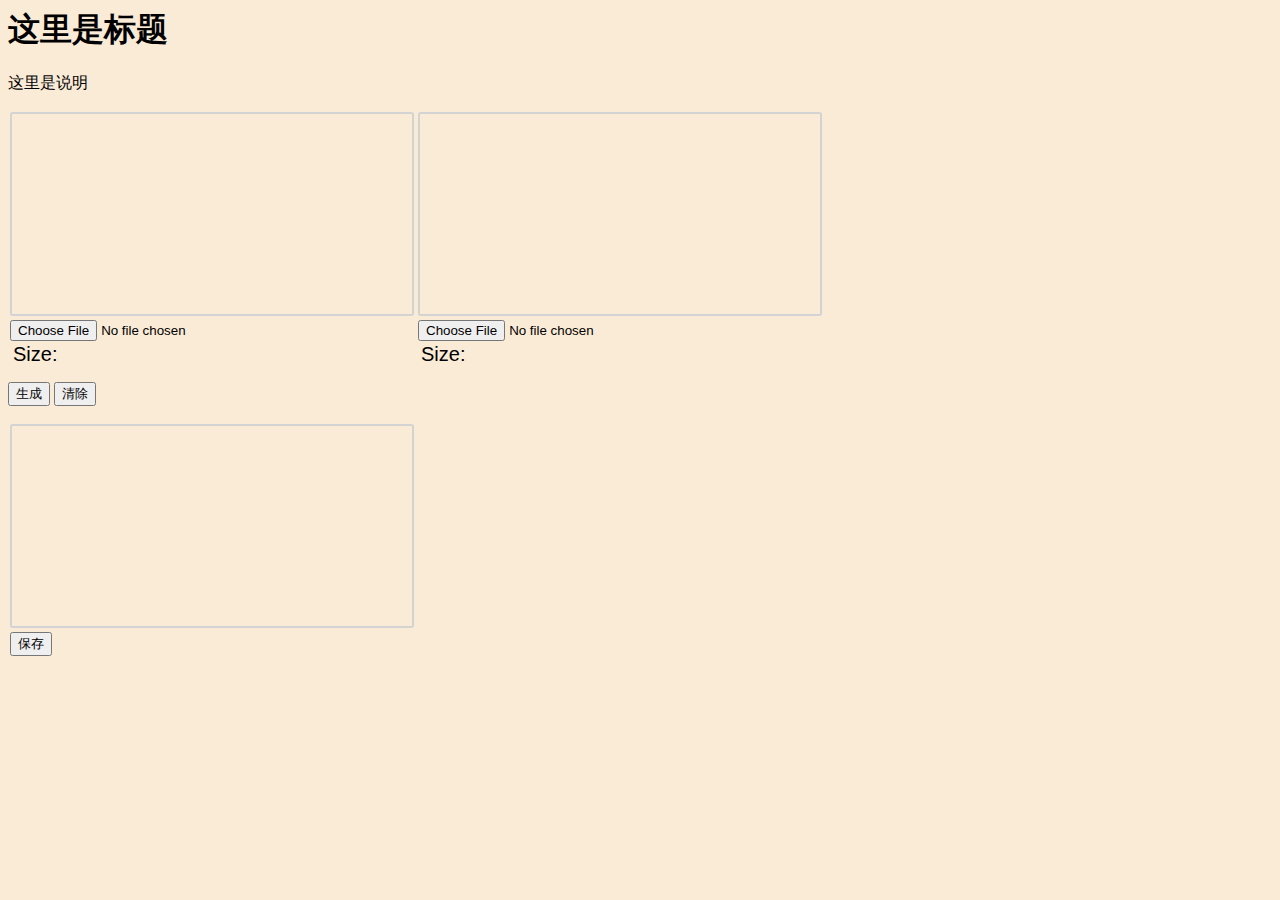
==== web/index.html @ 8a7a0831 "re-construct" ====
<html>
    <title>这里是标题</title>
    <script type="text/javascript" src="main.js"></script>
    <script src="jquery-latest.js"></script>
    <link type="text/css" href="style.css" rel="StyleSheet">
</html>

<body>
    <h1>这里是标题</h1>

    <p id="intro">这里是说明</p>

    <div class="box">
        <div class="picBox">
            <canvas id=background width="400" height="200"></canvas>
            <br><input type="file" id="bgPic" accept="image/png" style="margin: 2px;" onchange="upload(this, bgPic)" />
            <br><output id="sizeBg">Size:</output>
        </div>
        
        <div class="picBox">
            <canvas id=hide width="400" height="200"></canvas>
            <br><input type="file" id="hdPic" value="image/png" style="margin: 2px;" onchange="upload(this, hdPic)" />
            <br><output id="sizeHd">Size:</output>
        </div>
    </div>

    <p>
        <input type="button" id="generate" value="生成" onclick="mergeImage()" />
        <input type="button" id="clear" value="清除" onclick="clear()" />
    </p>

    <p>
        <canvas id="result" width="400" height="200"></canvas>
        <br><input type="button" id="save" value="保存" onclick="save()" style="margin: 2px;" />
    </p>

</body>
---- web/style.css ----
body {
    background-color: antiquewhite;
}

canvas {
    margin: 2px;
    border: 2px solid lightgray;
    border-radius: 2pt;
}

output {
    padding: 5px;
    font-family: 'Franklin Gothic Medium', 'Arial Narrow', Arial, sans-serif;
    font-size: 15pt;
}

.box {
    display: flex;
}
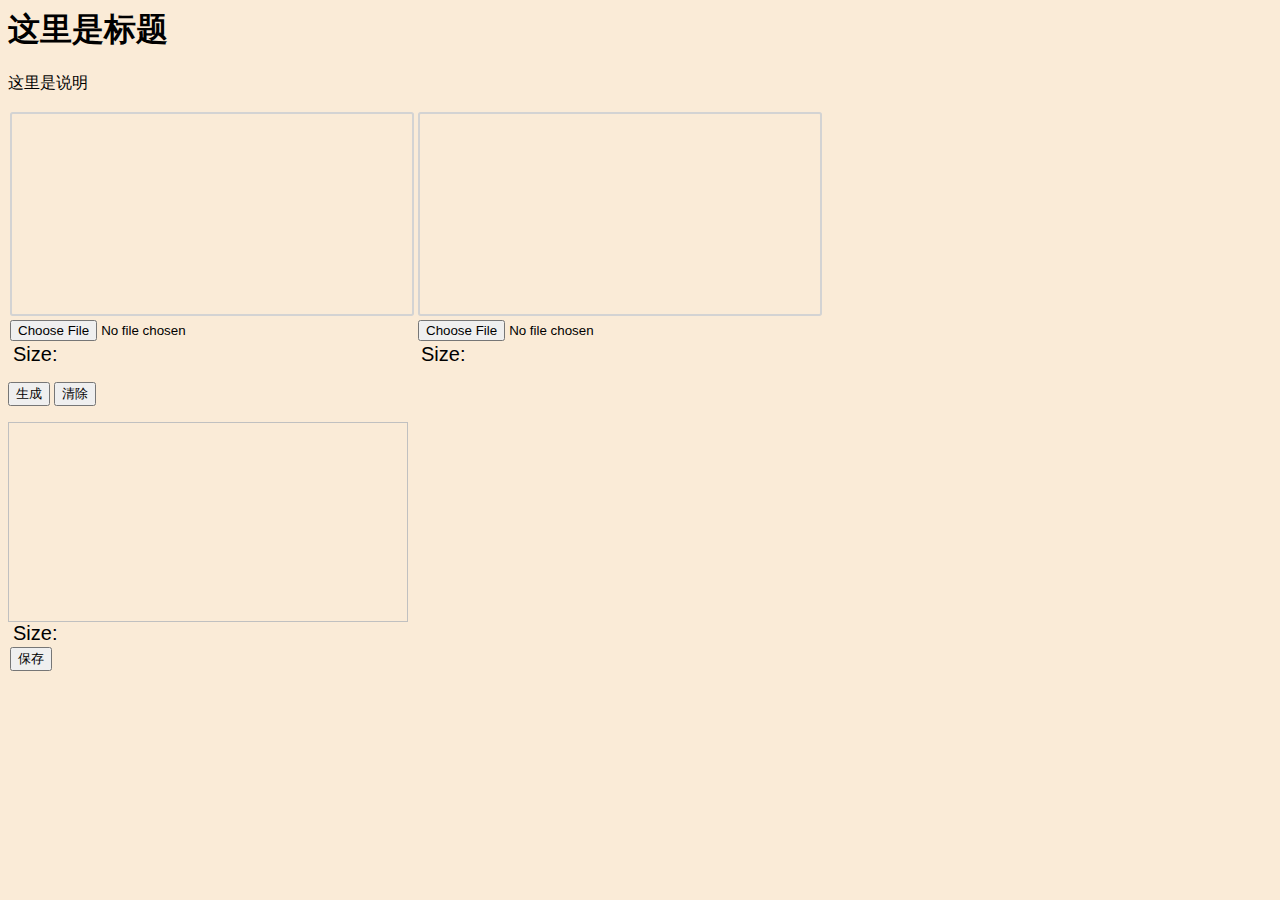
==== commit 7e94f847: "Encoding (generally) finished" ====
--- a/web/index.html
+++ b/web/index.html
@@ -12,25 +12,26 @@
 
     <div class="box">
         <div class="picBox">
-            <canvas id=background width="400" height="200"></canvas>
-            <br><input type="file" id="bgPic" accept="image/png" style="margin: 2px;" onchange="upload(this, bgPic)" />
-            <br><output id="sizeBg">Size:</output>
+            <canvas id=background width="400" height="200"></canvas><br>
+            <input type="file" id="bgPic" accept="image/png" style="margin: 2px;" onchange="upload(this)" /><br>
+            <output id="sizeBg">Size:</output>
         </div>
         
         <div class="picBox">
-            <canvas id=hide width="400" height="200"></canvas>
-            <br><input type="file" id="hdPic" value="image/png" style="margin: 2px;" onchange="upload(this, hdPic)" />
-            <br><output id="sizeHd">Size:</output>
+            <canvas id=hide width="400" height="200"></canvas><br>
+            <input type="file" id="hdPic" value="image/png" style="margin: 2px;" onchange="upload(this)" /><br>
+            <output id="sizeHd">Size:</output>
         </div>
     </div>
 
     <p>
-        <input type="button" id="generate" value="生成" onclick="mergeImage()" />
-        <input type="button" id="clear" value="清除" onclick="clear()" />
+        <input type="button" id="generate" value="生成" onclick="generate()" />
+        <input type="button" id="clear" value="清除" onclick="clearImg()" />
     </p>
 
     <p>
-        <canvas id="result" width="400" height="200"></canvas>
+        <img id="result" width="400" height="200"></img><br>
+        <output id="sizeRes">Size:</output>
         <br><input type="button" id="save" value="保存" onclick="save()" style="margin: 2px;" />
     </p>
 
